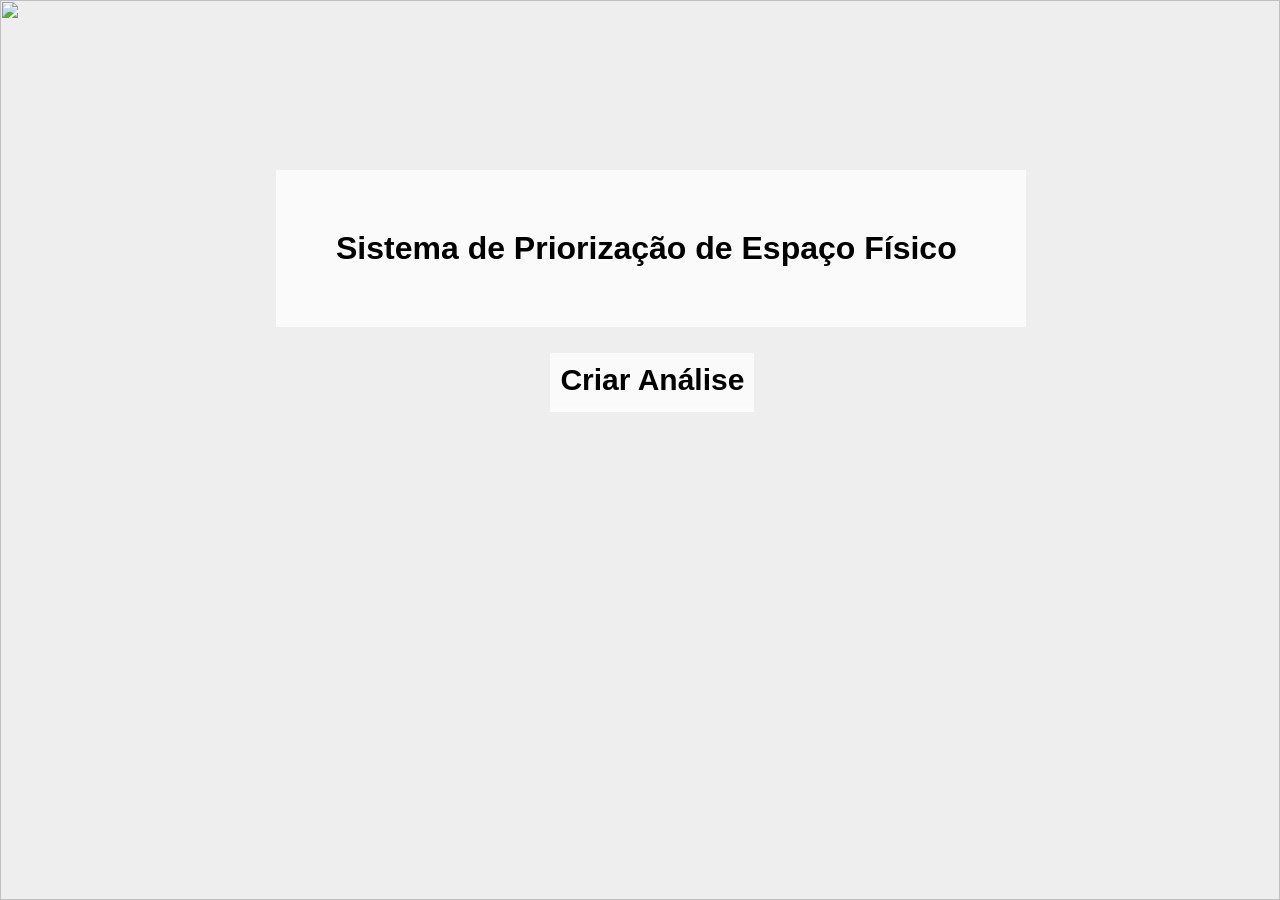
==== analise.html @ ce7cc3ae "Create analise.html" ====
<html>
    <head>
        <title>Sistema de Alocação</title>
        <link rel="stylesheet" href="https://flaviane-moura.github.io/css/style.css">
        <script src="https://ajax.googleapis.com/ajax/libs/jquery/3.2.1/jquery.min.js"></script>
        <script type="text/javascript" src="js/passosTopSis.js"></script>
        <script type="text/javascript" src="js/app.js"></script>
        <meta charset="UTF-8">

    </head>

    <body>
        <div id='fundo-externo'>
            <div id="fundo">
                <img src="imagens/unifal.jpg" alt=""/>
            </div>     
        </div>

        <div class='secao'>
            <div class='container' id="secao">
                <h1>Sistema de Priorização de Espaço Físico</h1>
            </div>
        </div>

        <div class="botao">
            <a href="analise.html" target="_parent">
            <button class="btn btn-box" onclick="addAnalise();">Criar Análise</button>
            </a>
        </div>

        
    </body>


</html>
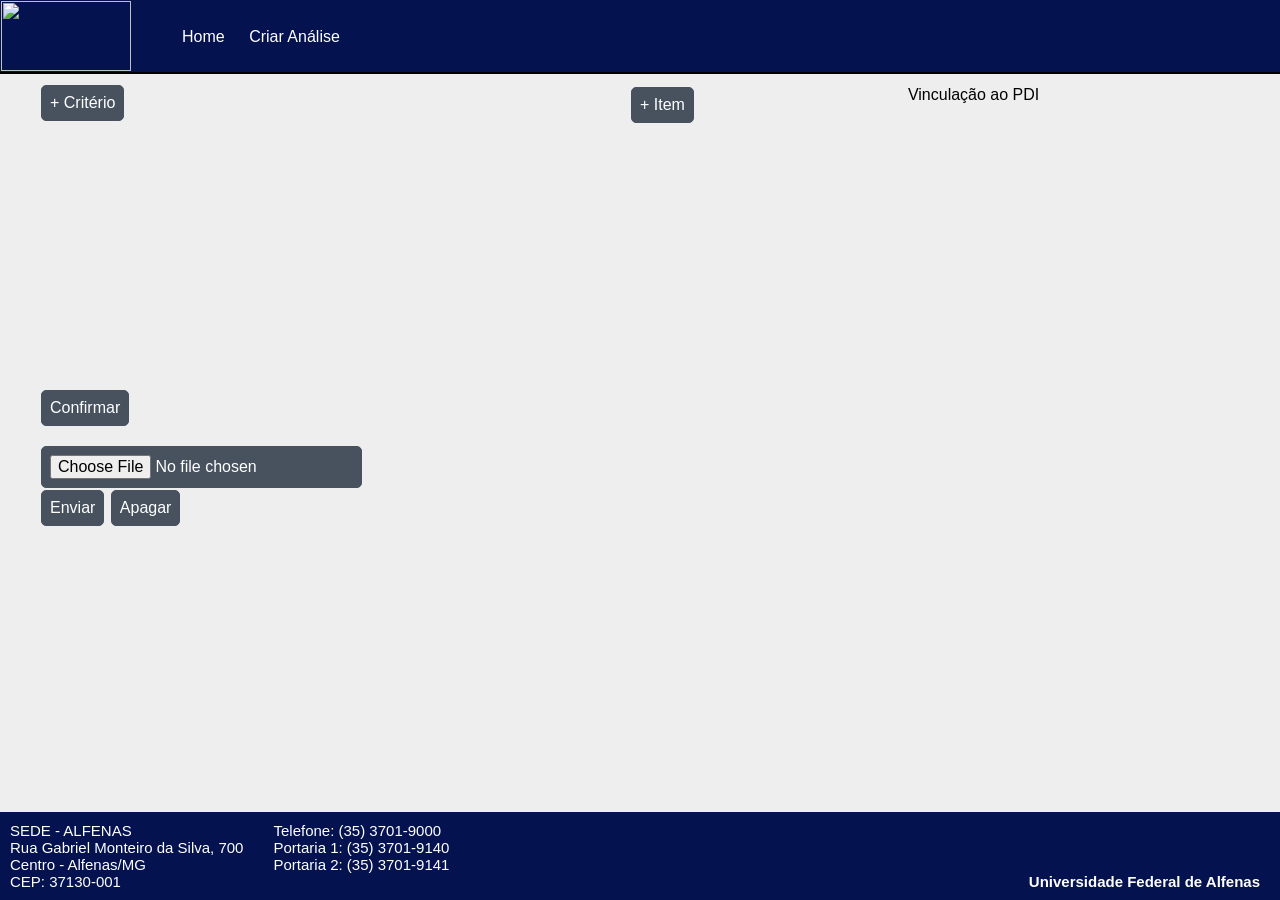
==== commit 0d358260: "Create analise.html" ====
--- a/analise.html
+++ b/analise.html
@@ -1,35 +1,135 @@
 <html>
     <head>
-        <title>Sistema de Alocação</title>
+        <title>Criar Análise</title>
         <link rel="stylesheet" href="https://flaviane-moura.github.io/css/style.css">
-        <script src="https://ajax.googleapis.com/ajax/libs/jquery/3.2.1/jquery.min.js"></script>
-        <script type="text/javascript" src="js/passosTopSis.js"></script>
-        <script type="text/javascript" src="js/app.js"></script>
-        <meta charset="UTF-8">
+        <script src='https://ajax.googleapis.com/ajax/libs/jquery/3.2.1/jquery.min.js'></script>
+        <script type='text/javascript' src='js/passosTopSis.js'></script>
+        <script type='text/javascript' src='js/app.js'></script>
+        <meta charset='UTF-8'>
+    </head>
+    <body>
+         <div id='navbar'>
+            <img id="logo" src="imagens/unifal1.png" />
+            <div id="area">
+               <a href='index.html'>Home</a>
+                <a href='analise.html'>Criar Análise</a>                    
+    
+            </div>
+        </div>  
+        <div class='mascara' hidden></div>
 
-    </head>
-
-    <body>
-        <div id='fundo-externo'>
-            <div id="fundo">
-                <img src="imagens/unifal.jpg" alt=""/>
-            </div>     
+        <div class='window' hidden> 
+            <div id='resultadoTopSis'></div>
         </div>
 
-        <div class='secao'>
-            <div class='container' id="secao">
-                <h1>Sistema de Priorização de Espaço Físico</h1>
+        <br><br><br>    
+
+        <div class='container'>
+
+            <div id='content' class='content'>
+                <div class='configs'>
+                    <div class='area-crit-ite'>
+                        <div class="criterios">
+                            <button id="add-criterio" class="botao1" onclick="addCriterio();" title="Adicionar Criterio/SubCriterio">+ Critério</button>
+                            <div id='area-criterios'>
+                                
+                            </div>
+                       </div>
+
+                        <div id='itens' class='itens'>
+                            <button id='add-item' onclick='addItem();' class='botao1' title='Adicionar Item'>+ Item</button>
+                            <div id='area-itens'>
+                                <div id='texto-pdi'>
+                                    Vinculação ao PDI
+                                </div>
+                            </div>
+                        </div>
+                    </div>
+                    
+
+                    <div class='botao-run'>
+                        <button class='botao1' onclick='montarMatriz();' title='Montar Matriz de Dados'>Confirmar</button>
+                    </div>
+
+                </div>
+
+                <div class='matriz-info-holder' style='display: none' >
+                    <div class='info-container'>
+                        <div id='info-it' class='infos'>
+                            <label>Item</label></br>
+                        </div>
+
+                        <div id='info-cri' class='infos'>
+                            <label>Criterio</label></br>
+                        </div>
+
+                        <div id='info-pcri' class='infos'>
+                            <label>PesoCriterio</label></br>
+                        </div>
+
+                        <div id='info-importancia' class='infos'>
+                            <label>Importâncias</label>
+                        </div>
+                    </div>
+
+                    <br>
+
+                    <div class='areaAnalises' id='area-analise'>
+                       
+                    </div>
+
+                    <div class='matriz-content'>
+                        <label class='lbl-criterio'>Critérios</label><br/>
+                        <label class='lbl-item'>Itens</label>
+                        <div class='areaMatriz' id='area-matriz'>
+                        </div>
+                        <div class='botao-run'>
+                            <button class='botao-edit' id='botao-edit-configs' onclick='showConfigsContent();'>Editar Configurações</button>
+                        </div>
+                    </div>
+
+                </div>
+
+                <div id='btn-execute' hidden>
+                    <a href="confirmar.html" target="_parent"></a>
+                    <button class='botao-run botao-edit botao1' onclick='runTopSis();'>Executar</button>
+                </div>
+
+                <br>
+
+                <div id='btn-import' >
+                    <form action='ajax.php' method='post' enctype='multipart/form-data'>
+                        <input type='file' class='botao1' name='upload' id='upload'><br> 
+                        <input type='submit' class='botao1' value='Enviar'> 
+                        <input type='reset' class='botao1' value='Apagar'>
+                    </form>
+                </div>
+
+                <br>
+                <div id='btn-export'  class='botao1'> 
+                    <a  href='gerarExcel.php' style='cursor:pointer'>Exportar para Download</a>
+                    </div>
+                </div><!-- fim content --> 
+        </div> <!-- fim container -->
+        <footer>
+            <div id="rodape">
+            <div id="areainfo">
+                  SEDE - ALFENAS <br/>
+                  Rua Gabriel Monteiro da Silva, 700<br/>  
+                  Centro - Alfenas/MG<br/>
+                  CEP: 37130-001<br/>
             </div>
-        </div>
+            <div id="areacontato">
+                Telefone: (35) 3701-9000 <br/>
+                Portaria 1: (35) 3701-9140 <br/>
+                Portaria 2: (35) 3701-9141 <br/>
+            </div>
+            <div id="areaname">
+                <a href='https://www.unifal-mg.edu.br/portal/' target="_parent">Universidade Federal de Alfenas</a>
+            </div> 
+        </div>    
+        </footer>
 
-        <div class="botao">
-            <a href="analise.html" target="_parent">
-            <button class="btn btn-box" onclick="addAnalise();">Criar Análise</button>
-            </a>
-        </div>
-
-        
     </body>
 
-
 </html>
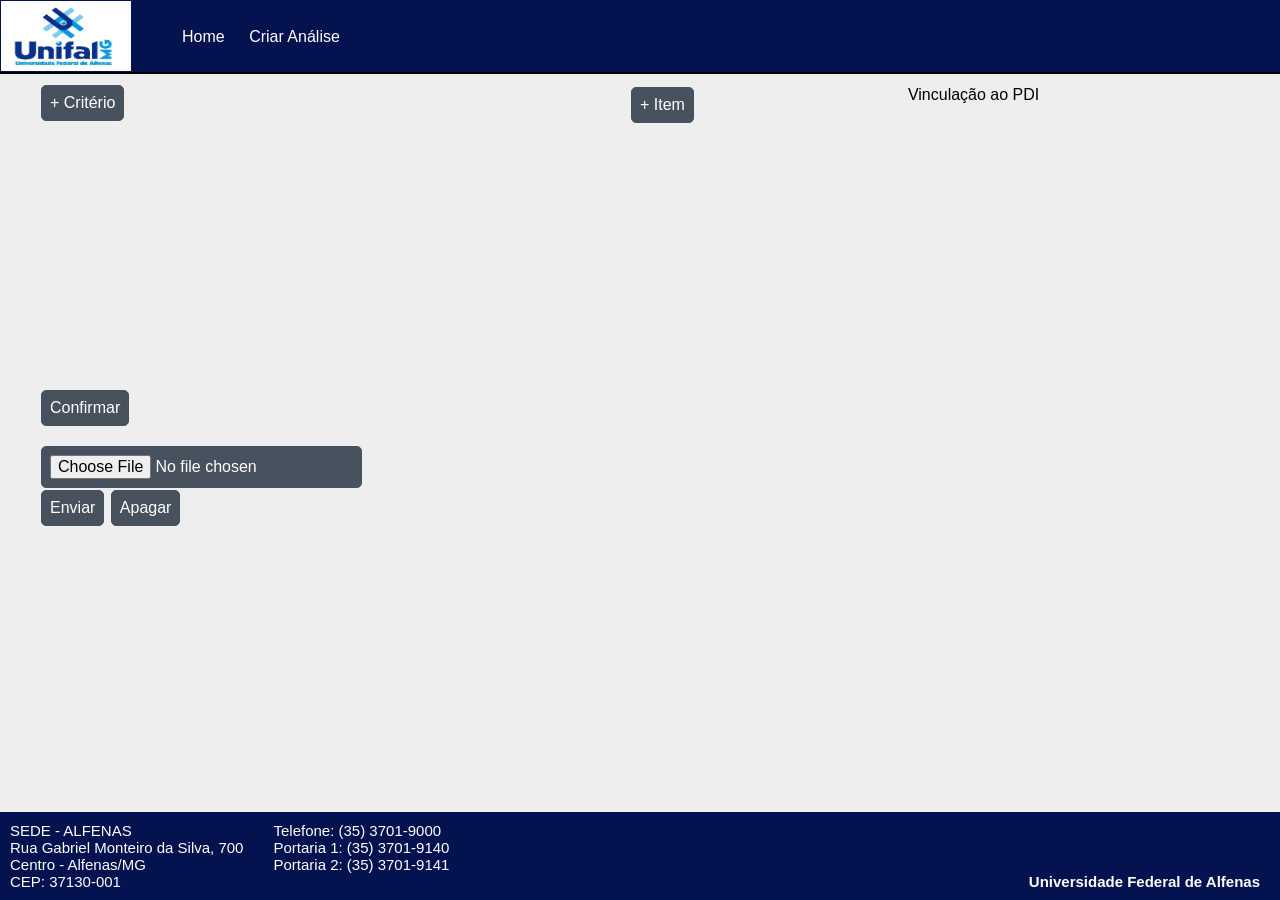
==== commit 77e250a4: "Update analise.html" ====
--- a/analise.html
+++ b/analise.html
@@ -2,10 +2,9 @@
     <head>
         <title>Criar Análise</title>
         <link rel="stylesheet" href="https://flaviane-moura.github.io/css/style.css">
-        <script src='https://ajax.googleapis.com/ajax/libs/jquery/3.2.1/jquery.min.js'></script>
-        <script type='text/javascript' src='js/passosTopSis.js'></script>
-        <script type='text/javascript' src='js/app.js'></script>
-        <meta charset='UTF-8'>
+        <script src="https://ajax.googleapis.com/ajax/libs/jquery/3.2.1/jquery.min.js"></script>
+        <script type="text/javascript" src="https://flaviane-moura.github.io/js/passosTopsis.js"></script>
+        <script type="text/javascript" src="https://flaviane-moura.github.io/js/app.js"></script>        <meta charset='UTF-8'>
     </head>
     <body>
          <div id='navbar'>
